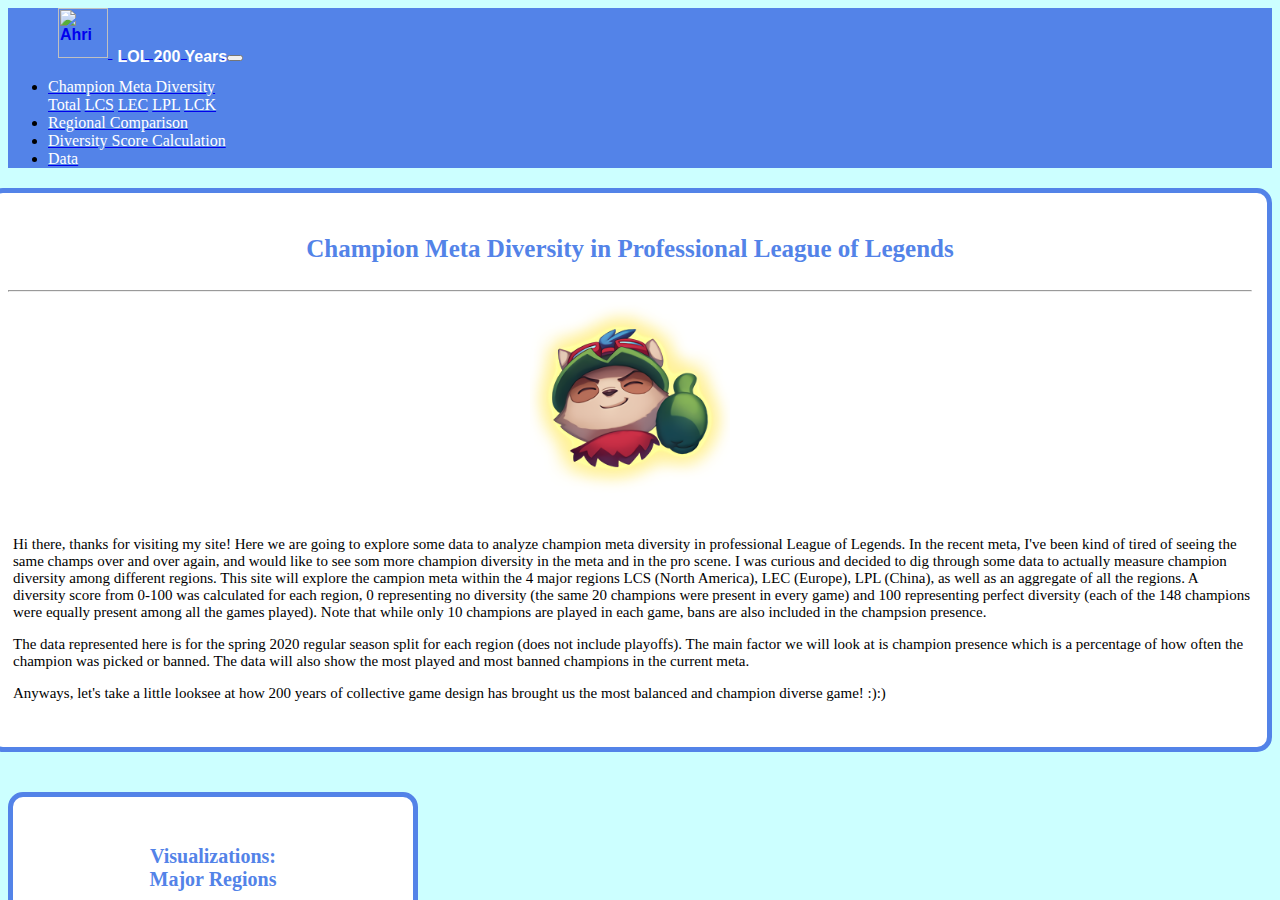
==== index.html @ 9ad68a3a "pushing changes" ====
<html lang="en-us">

<head>

  <meta charset="UTF-8">
  <title>Meta Diversity</title> 
  
  <!-- Bootstrap CDN -->
  <link rel="stylesheet" href="https://stackpath.bootstrapcdn.com/bootstrap/4.5.0/css/bootstrap.min.css" integrity="sha384-9aIt2nRpC12Uk9gS9baDl411NQApFmC26EwAOH8WgZl5MYYxFfc+NcPb1dKGj7Sk" crossorigin="anonymous">
  <link rel="stylesheet" href="style.css">
  

  <script src="https://code.jquery.com/jquery-3.2.1.slim.min.js" integrity="sha384-KJ3o2DKtIkvYIK3UENzmM7KCkRr/rE9/Qpg6aAZGJwFDMVNA/GpGFF93hXpG5KkN" crossorigin="anonymous"></script>
  <script src="https://cdnjs.cloudflare.com/ajax/libs/popper.js/1.11.0/umd/popper.min.js" integrity="sha384-b/U6ypiBEHpOf/4+1nzFpr53nxSS+GLCkfwBdFNTxtclqqenISfwAzpKaMNFNmj4" crossorigin="anonymous"></script>
  <script src="https://maxcdn.bootstrapcdn.com/bootstrap/4.0.0-beta/js/bootstrap.min.js" integrity="sha384-h0AbiXch4ZDo7tp9hKZ4TsHbi047NrKGLO3SEJAg45jXxnGIfYzk4Si90RDIqNm1" crossorigin="anonymous"></script>
  
</head>

<body>

	<!-- Navigation Bar -->
	<nav class="navbar navbar-expand-lg navbar-dark" style="background-color: #5383e8;">
		<a class="navbar-brand" href="index.html">
	
		  <img src="images/ahri.png" width="50" height="50" class="rounded" alt="Ahri" alt="" loading="lazy">
		 <span id="text">LOL 200 Years</span>
		 
		</a>
		<button class="navbar-toggler" type="button" data-toggle="collapse" data-target="#navbarSupportedContent" aria-controls="navbarSupportedContent" aria-expanded="false" aria-label="Toggle navigation">
		  <span class="navbar-toggler-icon"></span>
		</button>
    
		<div class="collapse navbar-collapse" id="navbarSupportedContent">
			<ul class="navbar-nav ml-auto">
				<li class="nav-item dropdown">
					<a class="nav-link dropdown-toggle" href="#" id="navbarDropdown" role="button" data-toggle="dropdown" aria-haspopup="true" aria-expanded="false">
					<span class="whitefont">Champion Meta Diversity</span>
					</a>
					<div class="dropdown-menu" aria-labelledby="navbarDropdown">
					  <a class="dropdown-item" href="total_data.html"><span class="whitefont">Total</span></a>
					  <a class="dropdown-item" href="lcs_data.html"><span class="whitefont">LCS</span></a>
					  <a class="dropdown-item" href="lec_data.html"><span class="whitefont">LEC</span></a>
					  <a class="dropdown-item" href="lpl_data.html"><span class="whitefont">LPL</span></a>
					  <a class="dropdown-item" href="lck_data.html"><span class="whitefont">LCK</span></a>
					  
					</div>
				</li>
				
					</li>
				<li class="nav-item">
				<a class="nav-link" href="comparison.html"><span class="whitefont">Regional Comparison</span></a>
			</li>
			<li class="nav-item">
				<a class="nav-link" href="score_calc.html"><span class="whitefont">Diversity Score Calculation</span></a>
		
	  
			<li class="nav-item">
				<a class="nav-link" href="data.html"><span class="whitefont">Data</span></a>
			</li>
 			</ul>
		</div> 
	</nav>

        <!-- Content Section -->
        <div class="container">
          <div class="row">
            <div class="col-lg-8 col-md-12">
              <div class="contentbox">
                <h1 class="page_title">Champion Meta Diversity in Professional League of Legends</h1>
                <hr>

                <img src="images/teemo.png" class="center_img" alt="teemo, scouts approval">
				
				
				<br></br>
                <p>Hi there, thanks for visiting my site! Here we are going to explore some data to analyze champion meta diversity in professional League of Legends.
				In the recent meta, I've been kind of tired of seeing the same champs over and over again, and would like to see som more champion diversity in the meta and in the pro scene.
				I was curious and decided to dig through some data to actually measure champion diversity among different regions. This site will
				explore the campion meta within the 4 major regions LCS (North America), LEC (Europe), LPL (China), as well as an aggregate
				of all the regions. A diversity score from 0-100 was calculated for each region, 0 representing no diversity (the same 20 champions were present in every game)
				and 100 representing perfect diversity (each of the 148 champions were equally present among all the games played). Note that while only 10 champions are played in each game, 
				bans are also included in the champsion presence.</p>
                <p>The data represented here is for the spring 2020 regular season split for each region (does not include playoffs). The main factor we
				will look at is champion presence which is a percentage of how often the champion was picked or banned. The data will also show the 
				most played and most banned champions in the current meta.</p>
				<p>Anyways, let's take a little looksee at how 200 years of collective game design has brought us the most balanced and champion diverse game! :):)
				</p>
              </div>
            </div>
		
        
            <div class="col-lg-4 col-md-12">
              <div class="rightcontentbox">
                <h5 class="vis_title">Visualizations:<br>Major Regions</h5>
                <hr>
      
			
                <div class="container">
                  <div class="row">
                    <div class="col-12">
                      <a href="total_data.html">
                        <img class="vis_plot text-center" src="league_data/images/Maj_diversity.png" alt="Meta Diversity Total Img">
                      </a>
                    </div>
                  </div>
      
                  <div class="row">
                    <div class="col-6">
                      <a href="total_data.html#maj_picked">
                        <img class="vis_plot" src="league_data/images/Maj_picks.png" alt="Most Picked Champs">
                      </a>
                    </div>
                    <div class="col-6">
                      <a href="total_data.html#maj_banned">
                        <img class="vis_plot" src="league_data/images/Maj_bans.png" alt="Most Banned Champs">
                      </a>
                    </div>
      
      
                  </div>
				  
				<div class="row">
                    <div class="col-12">
                      <a href="total_data.html#maj_presence">
                        <img class="vis_plot center_vis" src="league_data/images/maj_presence.png" alt="Presence Champs">
                      </a>
                    </div>
                </div>
      
            
              </div>
            </div>
		




		
		
		
		</div>
		</div>		
			
	
	
	
	
		</div>
			
			
			
			
	


  
</body>
</html>
---- style.css ----
body {
  background:rgb(0,255,255,.2);
}
.whitefont{
	color:white}
	
	
.bluefont{
	color:#5383e8;
}



.container p{
	font-size: 15px;
	position:relative;
    bottom:15px;
	padding-left:5px;

	}

.contentbox {
  border-radius: 15px;
  border: 5px solid #5383e8;
  margin-top: 20px; 
  margin-bottom: 20px; 
  margin-left: -20px;
  padding: 15px; 
  color:black;
  background-color: white;
  

}

.contentbox2 {
  border-radius: 15px;
  border: 5px solid red;
  margin-top: 20px; 
  margin-bottom: 20px; 
  margin-left: -20px;
  padding: 15px; 
  color:black;
  background-color: white;
  

}


.rightcontentbox {
  border-radius: 15px;
  border: 5px solid #5383e8;
  margin-top: 20px; 
  margin-bottom: 20px; 
  margin-right:-20px;
  color:black;
  background-color: white; 
  position: fixed;
  width: 400px;
  padding-bottom:10px;

  

}
	
.page_title{
  padding: 10px;
  color:#5383e8;
  font-size:25px;
  text-align:center;}
  
.ban_title{
  padding: 10px;
  color:red;
  font-size:25px;
  text-align:center;}
  
.vis_title{

  padding-top: 15px;
  color:#5383e8;
  font-size:20px;
  text-align:center;}

.navbar-brand{

  padding: inherit;
  margin-left: 50px;
  font-weight: bold; 
  font-family: "Helvetica Neue",Helvetica,"Apple SD Gothic Neo",AppleGothic,Dotum,Arial,Tahoma;

}

.navbar .navbar-brand #text {
    color: white;
	position:relative;
    top:4px;
	left:5px;
}

.nav-link .textalign {
	position:relative;
    top:4px;
}


.dropdown-menu{
background-color:#5383e8; }

.navbar #navbarSupportedContent"{
color: white;}
	

.navbar{	
	max-height: 70px}

.diversity_plot{
	padding-bottom: 5px;
	padding-right: 5px;
	max-width:100%;
    height:auto;;
}


.center_img{

	height: 200px;
	width: 200px;
    max-width:100%;
    height:auto;
	margin: auto;    
    display: block;
}

.vis_plot{
	max-height:100%;
	max-width:100%;
	padding-bottom:5px;
}

.container_scroll{
	position: fixed;}
	  
	  
.vis_plot:hover{
	border-radius: 20px;
    border: 5px solid #5383e8
	;  
}

.dropdown-item:hover {
	background: cyan;}
	
.nav-item :hover {
	border-radius: 15px;
	background: cyan;
	color:#5383e8;
	}
	
.navbar-brand:hover {
	border-radius: 15px;
	background: cyan;
	}


.center_vis{
	hieght:190px;
	width:190px;
	margin: auto;    
    display: block;
}
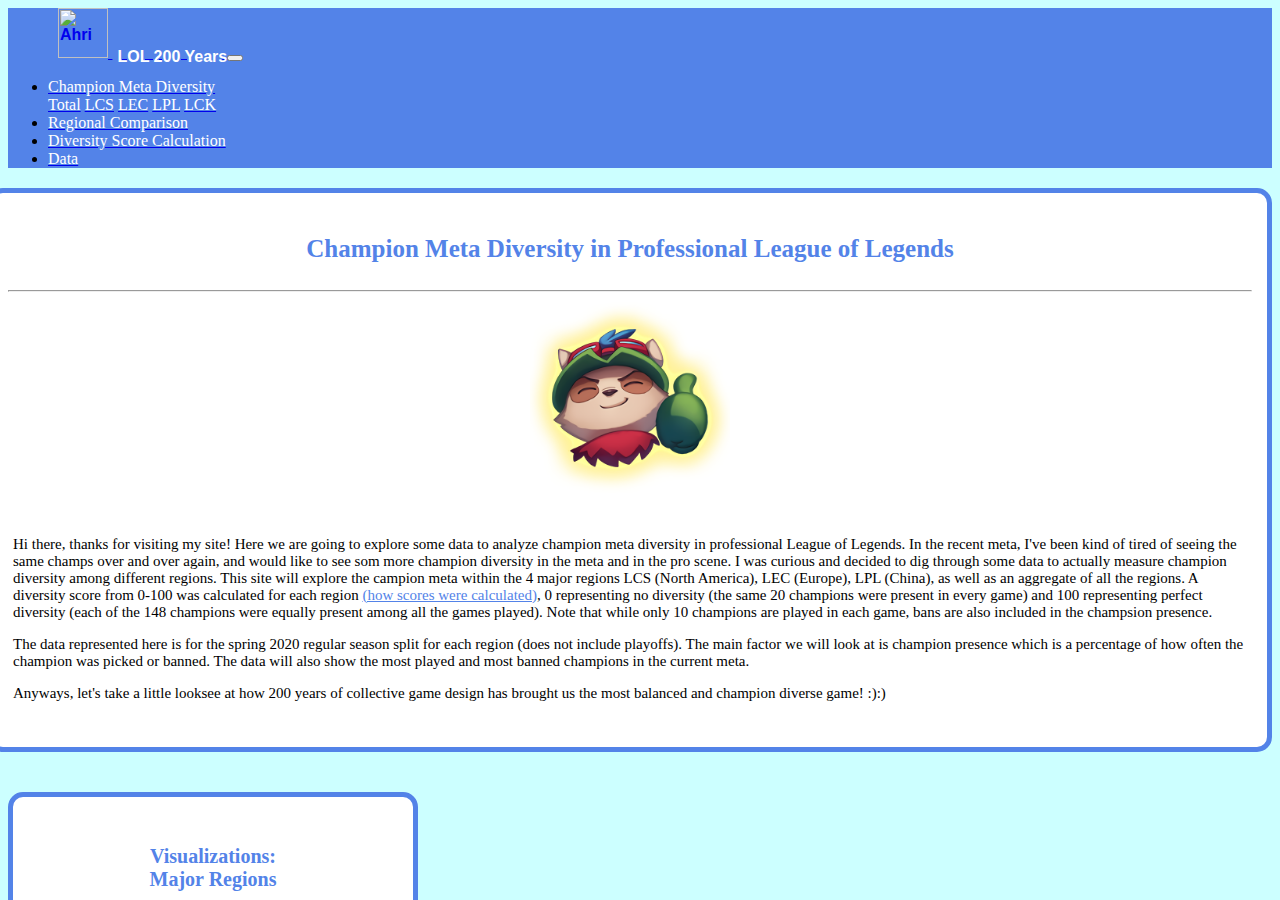
==== commit b77edb13: "changes and updates" ====
--- a/index.html
+++ b/index.html
@@ -19,7 +19,7 @@
 <body>
 
 	<!-- Navigation Bar -->
-	<nav class="navbar navbar-expand-lg navbar-dark" style="background-color: #5383e8;">
+	<nav class="navbar navbar-expand-lg navbar-dark">
 		<a class="navbar-brand" href="index.html">
 	
 		  <img src="images/ahri.png" width="50" height="50" class="rounded" alt="Ahri" alt="" loading="lazy">
@@ -46,13 +46,13 @@
 					</div>
 				</li>
 				
-					</li>
+				
 				<li class="nav-item">
 				<a class="nav-link" href="comparison.html"><span class="whitefont">Regional Comparison</span></a>
 			</li>
 			<li class="nav-item">
 				<a class="nav-link" href="score_calc.html"><span class="whitefont">Diversity Score Calculation</span></a>
-		
+		</li>
 	  
 			<li class="nav-item">
 				<a class="nav-link" href="data.html"><span class="whitefont">Data</span></a>
@@ -77,7 +77,7 @@
 				In the recent meta, I've been kind of tired of seeing the same champs over and over again, and would like to see som more champion diversity in the meta and in the pro scene.
 				I was curious and decided to dig through some data to actually measure champion diversity among different regions. This site will
 				explore the campion meta within the 4 major regions LCS (North America), LEC (Europe), LPL (China), as well as an aggregate
-				of all the regions. A diversity score from 0-100 was calculated for each region, 0 representing no diversity (the same 20 champions were present in every game)
+				of all the regions. A diversity score from 0-100 was calculated for each region <a href="score_calc.html" class="bluefont">(how scores were calculated)</a>, 0 representing no diversity (the same 20 champions were present in every game)
 				and 100 representing perfect diversity (each of the 148 champions were equally present among all the games played). Note that while only 10 champions are played in each game, 
 				bans are also included in the champsion presence.</p>
                 <p>The data represented here is for the spring 2020 regular season split for each region (does not include playoffs). The main factor we
--- a/style.css
+++ b/style.css
@@ -32,6 +32,8 @@
 
 }
 
+
+
 .contentbox2 {
   border-radius: 15px;
   border: 5px solid red;
@@ -58,8 +60,18 @@
   width: 400px;
   padding-bottom:10px;
 
-  
-
+ 
+}
+
+
+.centercontentbox {
+  border-radius: 15px;
+  border: 5px solid #5383e8;
+  margin-top: 20px; 
+  margin-bottom: 20px; 
+  padding: 15px; 
+  color:black;
+  background-color: white;
 }
 	
 .page_title{
@@ -125,8 +137,6 @@
 
 	height: 200px;
 	width: 200px;
-    max-width:100%;
-    height:auto;
 	margin: auto;    
     display: block;
 }
@@ -142,7 +152,7 @@
 	  
 	  
 .vis_plot:hover{
-	border-radius: 20px;
+	border-radius: 15px;
     border: 5px solid #5383e8
 	;  
 }
@@ -151,20 +161,90 @@
 	background: cyan;}
 	
 .nav-item :hover {
-	border-radius: 15px;
+	border-radius: 10px;
 	background: cyan;
 	color:#5383e8;
 	}
 	
 .navbar-brand:hover {
-	border-radius: 15px;
+	border-radius: 10px;
 	background: cyan;
 	}
+	
+	
+.calc_img{
+	width:80%;
+	padding-bottom:5px;
+	margin: auto;    
+    display: block;
+	
+	
+}
+
+.calc{
+	padding-top: 20px;
+	padding-left: 20px;
+	padding-right: 20px;
+	
+}
 
 
 .center_vis{
-	hieght:190px;
 	width:190px;
 	margin: auto;    
     display: block;
-}+	padding-bottom:5px;
+}
+
+.navbar-expand-lg {
+background-color: #5383e8
+}
+
+
+
+@media(max-width: 991px) {
+	
+.navbar-expand-lg {
+background-color: #000080
+}
+
+body {
+  background:rgb(83, 131, 232,.2);
+}
+
+.contentbox {
+  border-radius: 10px;
+  border: 5px solid #000080;
+  margin-top: 20px; 
+  margin-bottom: 20px; 
+  margin-left: -20px;
+  padding: 15px; 
+  color:black;
+  background-color: white;
+  }
+
+.contentbox2 {
+  border-radius: 10px;
+  border: 5px solid #000080;
+  margin-top: 20px; 
+  margin-bottom: 20px; 
+  margin-left: -20px;
+  padding: 15px; 
+  color:black;
+  background-color: white;
+  }
+
+.centercontentbox {
+  border-radius: 15px;
+  border: 5px solid #000080;
+  margin-top: 20px; 
+  margin-bottom: 20px; 
+  padding: 15px; 
+  color:black;
+  background-color: white;
+}
+
+
+
+
+}
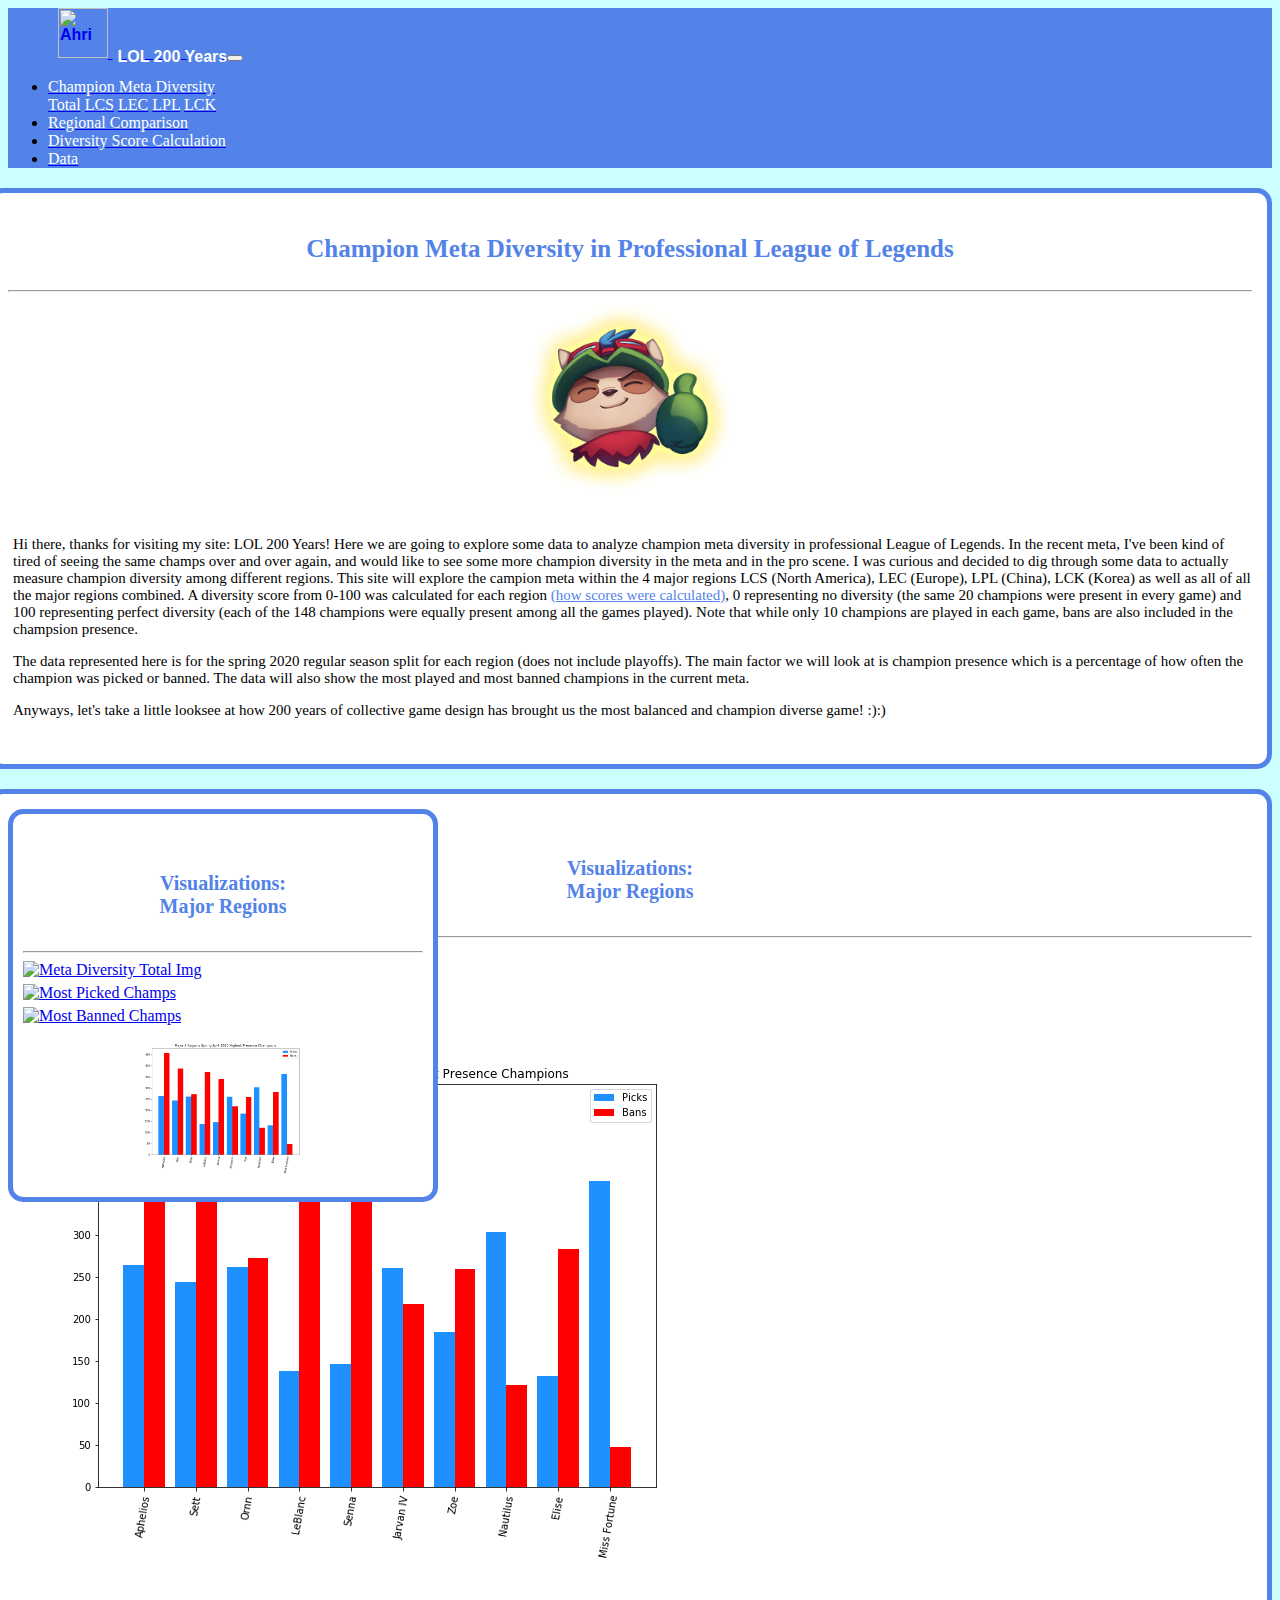
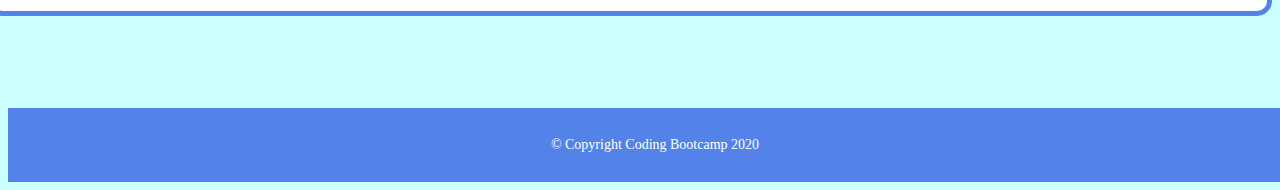
==== commit 46ec7e70: "clean up html formatting, final touchups, 99% complete" ====
--- a/index.html
+++ b/index.html
@@ -1,158 +1,149 @@
 <html lang="en-us">
-
-<head>
-
-  <meta charset="UTF-8">
-  <title>Meta Diversity</title> 
-  
-  <!-- Bootstrap CDN -->
-  <link rel="stylesheet" href="https://stackpath.bootstrapcdn.com/bootstrap/4.5.0/css/bootstrap.min.css" integrity="sha384-9aIt2nRpC12Uk9gS9baDl411NQApFmC26EwAOH8WgZl5MYYxFfc+NcPb1dKGj7Sk" crossorigin="anonymous">
-  <link rel="stylesheet" href="style.css">
-  
-
-  <script src="https://code.jquery.com/jquery-3.2.1.slim.min.js" integrity="sha384-KJ3o2DKtIkvYIK3UENzmM7KCkRr/rE9/Qpg6aAZGJwFDMVNA/GpGFF93hXpG5KkN" crossorigin="anonymous"></script>
-  <script src="https://cdnjs.cloudflare.com/ajax/libs/popper.js/1.11.0/umd/popper.min.js" integrity="sha384-b/U6ypiBEHpOf/4+1nzFpr53nxSS+GLCkfwBdFNTxtclqqenISfwAzpKaMNFNmj4" crossorigin="anonymous"></script>
-  <script src="https://maxcdn.bootstrapcdn.com/bootstrap/4.0.0-beta/js/bootstrap.min.js" integrity="sha384-h0AbiXch4ZDo7tp9hKZ4TsHbi047NrKGLO3SEJAg45jXxnGIfYzk4Si90RDIqNm1" crossorigin="anonymous"></script>
-  
-</head>
-
-<body>
-
-	<!-- Navigation Bar -->
-	<nav class="navbar navbar-expand-lg navbar-dark">
-		<a class="navbar-brand" href="index.html">
-	
-		  <img src="images/ahri.png" width="50" height="50" class="rounded" alt="Ahri" alt="" loading="lazy">
-		 <span id="text">LOL 200 Years</span>
-		 
-		</a>
-		<button class="navbar-toggler" type="button" data-toggle="collapse" data-target="#navbarSupportedContent" aria-controls="navbarSupportedContent" aria-expanded="false" aria-label="Toggle navigation">
-		  <span class="navbar-toggler-icon"></span>
-		</button>
-    
-		<div class="collapse navbar-collapse" id="navbarSupportedContent">
-			<ul class="navbar-nav ml-auto">
-				<li class="nav-item dropdown">
-					<a class="nav-link dropdown-toggle" href="#" id="navbarDropdown" role="button" data-toggle="dropdown" aria-haspopup="true" aria-expanded="false">
-					<span class="whitefont">Champion Meta Diversity</span>
-					</a>
-					<div class="dropdown-menu" aria-labelledby="navbarDropdown">
-					  <a class="dropdown-item" href="total_data.html"><span class="whitefont">Total</span></a>
-					  <a class="dropdown-item" href="lcs_data.html"><span class="whitefont">LCS</span></a>
-					  <a class="dropdown-item" href="lec_data.html"><span class="whitefont">LEC</span></a>
-					  <a class="dropdown-item" href="lpl_data.html"><span class="whitefont">LPL</span></a>
-					  <a class="dropdown-item" href="lck_data.html"><span class="whitefont">LCK</span></a>
-					  
-					</div>
-				</li>
-				
-				
-				<li class="nav-item">
-				<a class="nav-link" href="comparison.html"><span class="whitefont">Regional Comparison</span></a>
-			</li>
-			<li class="nav-item">
-				<a class="nav-link" href="score_calc.html"><span class="whitefont">Diversity Score Calculation</span></a>
-		</li>
-	  
-			<li class="nav-item">
-				<a class="nav-link" href="data.html"><span class="whitefont">Data</span></a>
-			</li>
- 			</ul>
-		</div> 
-	</nav>
-
-        <!-- Content Section -->
-        <div class="container">
-          <div class="row">
+   <head>
+      <meta charset="UTF-8">
+      <title>Meta Diversity</title>
+      <!-- Bootstrap CDN -->
+      <link rel="stylesheet" href="https://stackpath.bootstrapcdn.com/bootstrap/4.5.0/css/bootstrap.min.css" integrity="sha384-9aIt2nRpC12Uk9gS9baDl411NQApFmC26EwAOH8WgZl5MYYxFfc+NcPb1dKGj7Sk" crossorigin="anonymous">
+      <link rel="stylesheet" href="style.css">
+      <script src="https://code.jquery.com/jquery-3.2.1.slim.min.js" integrity="sha384-KJ3o2DKtIkvYIK3UENzmM7KCkRr/rE9/Qpg6aAZGJwFDMVNA/GpGFF93hXpG5KkN" crossorigin="anonymous"></script>
+      <script src="https://cdnjs.cloudflare.com/ajax/libs/popper.js/1.11.0/umd/popper.min.js" integrity="sha384-b/U6ypiBEHpOf/4+1nzFpr53nxSS+GLCkfwBdFNTxtclqqenISfwAzpKaMNFNmj4" crossorigin="anonymous"></script>
+      <script src="https://maxcdn.bootstrapcdn.com/bootstrap/4.0.0-beta/js/bootstrap.min.js" integrity="sha384-h0AbiXch4ZDo7tp9hKZ4TsHbi047NrKGLO3SEJAg45jXxnGIfYzk4Si90RDIqNm1" crossorigin="anonymous"></script>
+   </head>
+   <body>
+      <!-- Navigation Bar -->
+      <nav class="navbar navbar-expand-lg navbar-dark">
+         <a class="navbar-brand" href="index.html">
+         <img src="images/ahri.png" width="50" height="50" class="rounded" alt="Ahri" alt="" loading="lazy">
+         <span id="text">LOL 200 Years</span>
+         </a>
+         <button class="navbar-toggler" type="button" data-toggle="collapse" data-target="#navbarSupportedContent" aria-controls="navbarSupportedContent" aria-expanded="false" aria-label="Toggle navigation">
+         <span class="navbar-toggler-icon"></span>
+         </button>
+         <div class="collapse navbar-collapse" id="navbarSupportedContent">
+            <ul class="navbar-nav ml-auto">
+               <li class="nav-item dropdown">
+                  <a class="nav-link dropdown-toggle" href="#" id="navbarDropdown" role="button" data-toggle="dropdown" aria-haspopup="true" aria-expanded="false">
+                  <span class="whitefont">Champion Meta Diversity</span>
+                  </a>
+                  <div class="dropdown-menu" aria-labelledby="navbarDropdown">
+                     <a class="dropdown-item" href="total_data.html"><span class="whitefont">Total</span></a>
+                     <a class="dropdown-item" href="lcs_data.html"><span class="whitefont">LCS</span></a>
+                     <a class="dropdown-item" href="lec_data.html"><span class="whitefont">LEC</span></a>
+                     <a class="dropdown-item" href="lpl_data.html"><span class="whitefont">LPL</span></a>
+                     <a class="dropdown-item" href="lck_data.html"><span class="whitefont">LCK</span></a>
+                  </div>
+               </li>
+               <li class="nav-item">
+                  <a class="nav-link" href="comparison.html"><span class="whitefont">Regional Comparison</span></a>
+               </li>
+               <li class="nav-item">
+                  <a class="nav-link" href="score_calc.html"><span class="whitefont">Diversity Score Calculation</span></a>
+               </li>
+               <li class="nav-item">
+                  <a class="nav-link" href="data.html"><span class="whitefont">Data</span></a>
+               </li>
+            </ul>
+         </div>
+      </nav>
+      <!-- Content Section -->
+      <div class="container">
+         <div class="row">
             <div class="col-lg-8 col-md-12">
-              <div class="contentbox">
-                <h1 class="page_title">Champion Meta Diversity in Professional League of Legends</h1>
-                <hr>
-
-                <img src="images/teemo.png" class="center_img" alt="teemo, scouts approval">
-				
-				
-				<br></br>
-                <p>Hi there, thanks for visiting my site! Here we are going to explore some data to analyze champion meta diversity in professional League of Legends.
-				In the recent meta, I've been kind of tired of seeing the same champs over and over again, and would like to see som more champion diversity in the meta and in the pro scene.
-				I was curious and decided to dig through some data to actually measure champion diversity among different regions. This site will
-				explore the campion meta within the 4 major regions LCS (North America), LEC (Europe), LPL (China), as well as an aggregate
-				of all the regions. A diversity score from 0-100 was calculated for each region <a href="score_calc.html" class="bluefont">(how scores were calculated)</a>, 0 representing no diversity (the same 20 champions were present in every game)
-				and 100 representing perfect diversity (each of the 148 champions were equally present among all the games played). Note that while only 10 champions are played in each game, 
-				bans are also included in the champsion presence.</p>
-                <p>The data represented here is for the spring 2020 regular season split for each region (does not include playoffs). The main factor we
-				will look at is champion presence which is a percentage of how often the champion was picked or banned. The data will also show the 
-				most played and most banned champions in the current meta.</p>
-				<p>Anyways, let's take a little looksee at how 200 years of collective game design has brought us the most balanced and champion diverse game! :):)
-				</p>
-              </div>
+               <div class="contentbox">
+                  <h1 class="page_title">Champion Meta Diversity in Professional League of Legends</h1>
+                  <hr>
+                  <img src="images/teemo.png" class="center_img" alt="teemo, scouts approval">
+                  <br></br>
+                  <p>Hi there, thanks for visiting my site: LOL 200 Years! Here we are going to explore some data to analyze champion meta diversity in professional League of Legends.
+                     In the recent meta, I've been kind of tired of seeing the same champs over and over again, and would like to see some more champion diversity in the meta and in the pro scene.
+                     I was curious and decided to dig through some data to actually measure champion diversity among different regions. This site will
+                     explore the campion meta within the 4 major regions LCS (North America), LEC (Europe), LPL (China), LCK (Korea) as well as all of all the major regions combined. 
+					 A diversity score from 0-100 was calculated for each region <a href="score_calc.html" class="bluefont">(how scores were calculated)</a>, 0 representing no diversity 
+					 (the same 20 champions were present in every game) and 100 representing perfect diversity (each of the 148 champions were equally present among all the games played). 
+					 Note that while only 10 champions are played in each game, bans are also included in the champsion presence.
+                  </p>
+                  <p>The data represented here is for the spring 2020 regular season split for each region (does not include playoffs). The main factor we
+                     will look at is champion presence which is a percentage of how often the champion was picked or banned. The data will also show the 
+                     most played and most banned champions in the current meta.
+                  </p>
+                  <p>Anyways, let's take a little looksee at how 200 years of collective game design has brought us the most balanced and champion diverse game! :):)
+                  </p>
+               </div>
             </div>
-		
-        
-            <div class="col-lg-4 col-md-12">
-              <div class="rightcontentbox">
-                <h5 class="vis_title">Visualizations:<br>Major Regions</h5>
-                <hr>
-      
-			
-                <div class="container">
+            <div class="col-lg-4">
+               <div class="rightcontentbox">
+                  <h5 class="vis_title">Visualizations:<br>Major Regions</h5>
+                  <hr>
+                  <div class="container">
+                     <div class="row">
+                        <div class="col-12">
+                           <a href="total_data.html">
+                           <img class="vis_plot text-center" src="league_data/images/Maj_diversity.png" alt="Meta Diversity Total Img">
+                           </a>
+                        </div>
+                     </div>
+                     <div class="row">
+                        <div class="col-6">
+                           <a href="total_data.html#maj_picked">
+                           <img class="vis_plot" src="league_data/images/Maj_picks.png" alt="Most Picked Champs">
+                           </a>
+                        </div>
+                        <div class="col-6">
+                           <a href="total_data.html#maj_banned">
+                           <img class="vis_plot" src="league_data/images/Maj_bans.png" alt="Most Banned Champs">
+                           </a>
+                        </div>
+                     </div>
+                     <div class="row">
+                        <div class="col-12">
+                           <a href="total_data.html#maj_presence">
+                           <img class="vis_plot center_vis" src="league_data/images/maj_presence.png" alt="Presence Champs">
+                           </a>
+                        </div>
+                     </div>
+                  </div>
+               </div>
+            </div>
+         </div>
+      </div>
+      <div class="container">
+         <div class="row">
+            <div class="d-lg-none col-md-12">
+               <div class="contentbox">
+                  <h5 class="vis_title">Visualizations:<br>Major Regions</h5>
+                  <hr>
                   <div class="row">
-                    <div class="col-12">
-                      <a href="total_data.html">
+                     <div class="col-12">
+                        <a href="total_data.html">
                         <img class="vis_plot text-center" src="league_data/images/Maj_diversity.png" alt="Meta Diversity Total Img">
-                      </a>
-                    </div>
+                        </a>
+                     </div>
                   </div>
-      
                   <div class="row">
-                    <div class="col-6">
-                      <a href="total_data.html#maj_picked">
+                     <div class="col-4">
+                        <a href="total_data.html#maj_picked">
                         <img class="vis_plot" src="league_data/images/Maj_picks.png" alt="Most Picked Champs">
-                      </a>
-                    </div>
-                    <div class="col-6">
-                      <a href="total_data.html#maj_banned">
+                        </a>
+                     </div>
+                     <div class="col-4">
+                        <a href="total_data.html#maj_banned">
                         <img class="vis_plot" src="league_data/images/Maj_bans.png" alt="Most Banned Champs">
-                      </a>
-                    </div>
-      
-      
+                        </a>
+                     </div>
+                     <div class="col-4">
+                        <a href="total_data.html#maj_presence">
+                        <img class="vis_plot" src="league_data/images/maj_presence.png" alt="Presence Champs">
+                        </a>
+                     </div>
                   </div>
-				  
-				<div class="row">
-                    <div class="col-12">
-                      <a href="total_data.html#maj_presence">
-                        <img class="vis_plot center_vis" src="league_data/images/maj_presence.png" alt="Presence Champs">
-                      </a>
-                    </div>
-                </div>
-      
-            
-              </div>
+               </div>
             </div>
-		
-
-
-
-
-		
-		
-		
-		</div>
-		</div>		
-			
-	
-	
-	
-	
-		</div>
-			
-			
-			
-			
-	
-
-
-  
-</body>
-</html>  +         </div>
+      </div>
+	  <br></br>
+	  <br></br>
+   </body>
+   <footer>
+      <p>&copy; Copyright Coding Bootcamp 2020</p>
+   </footer> 
+</html>--- a/style.css
+++ b/style.css
@@ -56,9 +56,10 @@
   margin-right:-20px;
   color:black;
   background-color: white; 
-  position: fixed;
+  padding: 10px;
   width: 400px;
-  padding-bottom:10px;
+  position:fixed;
+
 
  
 }
@@ -152,9 +153,8 @@
 	  
 	  
 .vis_plot:hover{
-	border-radius: 15px;
-    border: 5px solid #5383e8
-	;  
+	border-radius: 8px;
+    border: 2px solid #5383e8;  
 }
 
 .dropdown-item:hover {
@@ -201,6 +201,35 @@
 }
 
 
+.rightcontentboxchange {
+  border-radius: 15px;
+  border: 5px solid #000080;
+  margin-top: 20px; 
+  color:black;
+  background-color: white; 
+  padding-bottom:10px;
+  position:static;
+}
+
+.compbox{
+	max-height:80%;
+		
+}
+
+.comp_vis{
+
+}
+
+footer {
+  text-align: center;
+  padding:15px;
+  background-color: #5383e8;
+  color: white; 
+  font-size: 14px; 
+  width: 100%;
+
+}
+
 
 @media(max-width: 991px) {
 	
@@ -247,4 +276,7 @@
 
 
 
-}
+
+
+
+}
